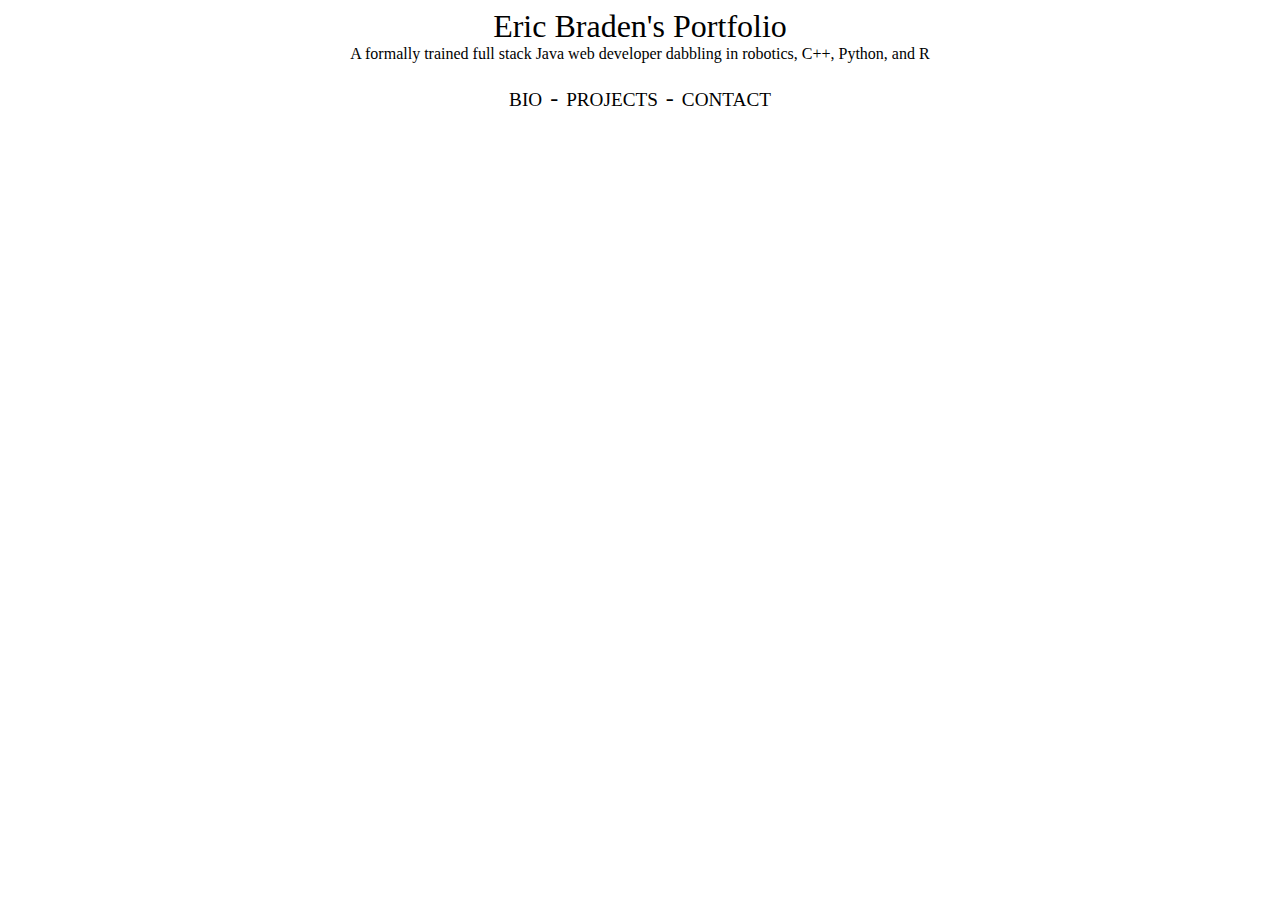
==== indexNewPortfolio.html @ c52c169a "fixed file structure" ====
<!DOCTYPE html>
<html lang="en">
<head>
    <meta charset="UTF-8">
    <meta http-equiv="X-UA-Compatible" content="IE=edge">
    <meta name="viewport" content="width=device-width, initial-scale=1.0">
    <title>Eric Braden's Portolio</title>
    <link rel="favorite icon" href="#">
    <link rel="stylesheet" href="./css/styles.css">
</head>
<body>
    
    <header>Eric Braden's Portfolio</header>
    <span id="subHeading">A formally trained full stack Java web developer dabbling in robotics, C++, Python, and R</span>
    <nav>
        <a href="./pages/bio.html">Bio</a> - 
        <a href="./pages/projects.html">Projects</a> -  
        <a href="./pages/contact.html">Contact</a>
    </nav>


    <main id="parentEl">


        <!-- 
            https://phoenixrisen500.github.io/
            https://github.com/PhoenixRisen500?tab=repositories
        -->


    </main>


    <footer></footer>

    
</body>
</html>
---- css/styles.css ----
:root {
    --linkColor: black;
}

body {
    /* background-image: url('../images/fibonacci-spiral-bar-vertical.svg'); */
    background-repeat: no-repeat;
    background-size: contain;
    /* background-color:black; */
    background-attachment: fixed;
    font-family: 'Times New Roman', Times, serif;
    /* font-family: system-ui, -apple-system, BlinkMacSystemFont, 'Segoe UI', Roboto, Oxygen, Ubuntu, Cantarell, 'Open Sans', 'Helvetica Neue', sans-serif; */
}


header {
    font-size: 2em;
    margin: auto;
    text-align: center;
    background-color: white;
    width: fit-content;
}
#subHeading {
    display: block;
    width: fit-content;
    margin: auto;
    background-color: white;
    width: fit-content;
}

nav {
    font-size: 1.5em;
    margin: 22px auto 40px auto;
    text-align: center;
    background-color: white;
    width: fit-content;
}

nav a {
    border-radius: 5px;
    padding: 0px 2px;
    color: black;
    font-size: 0.8em;
    text-decoration: none;
    text-transform: uppercase;
}

nav a:hover {
    background-color: rgb(255, 255, 0);
    /* color: white; */
}

#bioMain {
    margin: 20px 100px 50px 100px;
    text-indent:40px
}
#contactMain{
    margin: 20px 100px 50px 100px;
    text-indent:40px;
}

.oneProject {
    display: flex;
    flex-direction: row;
    margin: 20px 100px 50px 100px;
    border: 1px solid black;
    background-color: white;
    padding: 11px;
}

.projectThumbnail {
    background-color: rgb(243, 243, 243);
    margin-right: 10px;
    width:fit-content;
    height:fit-content;
}

.projectTitle {
    color: var(--linkColor);
    vertical-align: top;
    display: inline-block;
    font-size: 1.2em;
    font-weight: bold;
    text-transform: uppercase;
}

.projectDate {
    display: inline-block;
    margin-top: 5px;
}

.projectSummary {
    display: inline-block;
    margin-top: 15px;
    font-size: 1em;
}

.projectSkills {
    display: inline-block;
    margin-top: 15px;
}

.wrapperForText {

}

.highlighted {
    background-color: yellow;
}
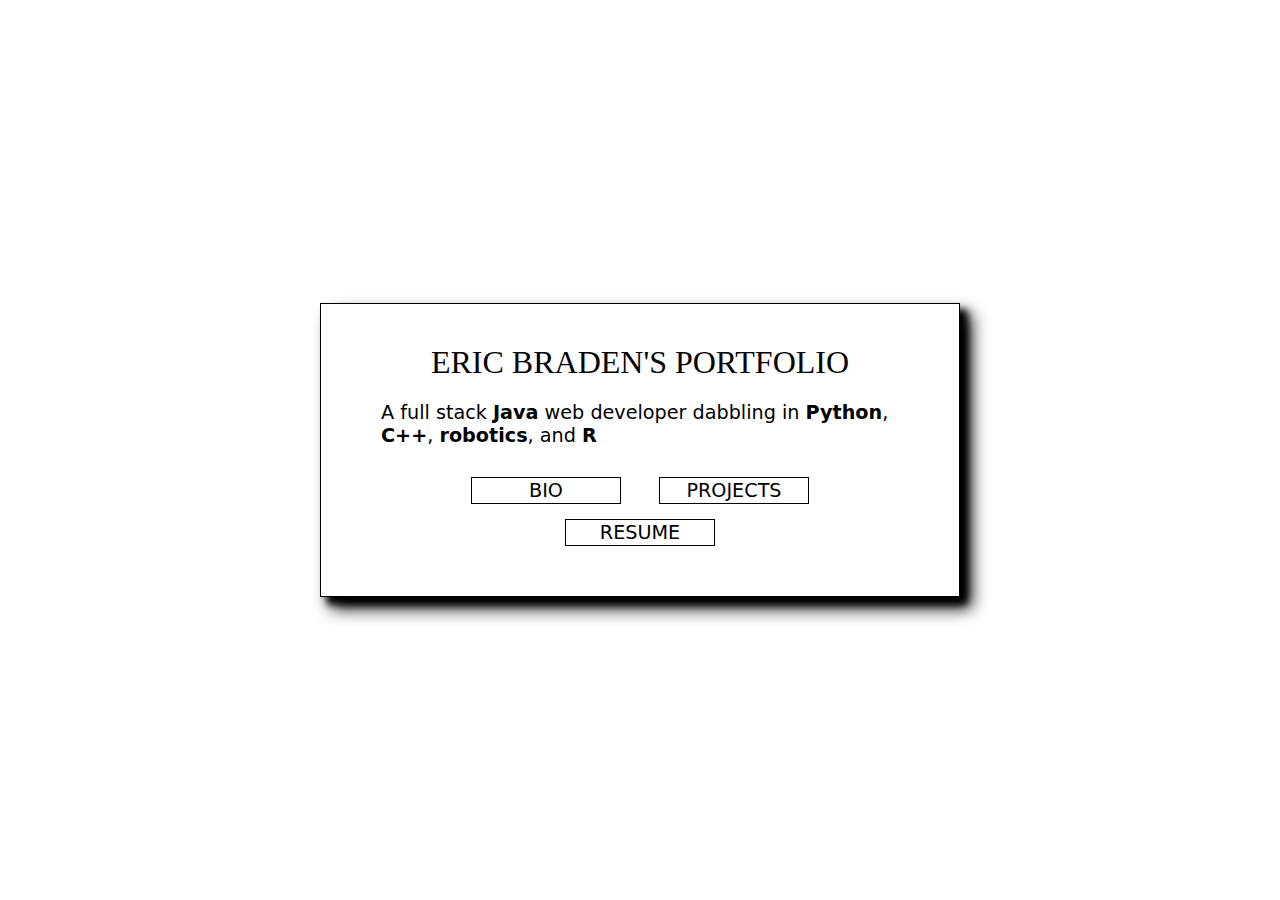
==== commit 2325ef24: "new pages and resume added" ====
--- a/indexNewPortfolio.html
+++ b/indexNewPortfolio.html
@@ -10,29 +10,32 @@
 </head>
 <body>
     
-    <header>Eric Braden's Portfolio</header>
-    <span id="subHeading">A formally trained full stack Java web developer dabbling in robotics, C++, Python, and R</span>
-    <nav>
-        <a href="./pages/bio.html">Bio</a> - 
-        <a href="./pages/projects.html">Projects</a> -  
-        <a href="./pages/contact.html">Contact</a>
-    </nav>
+    <div id="borderBox" class="boxLandingPage dropShadow711">
 
-
-    <main id="parentEl">
-
-
-        <!-- 
-            https://phoenixrisen500.github.io/
-            https://github.com/PhoenixRisen500?tab=repositories
-        -->
-
-
-    </main>
-
-
+        <header>Eric Braden's Portfolio</header>
+        <span id="subHeading">A full stack <b>Java</b> web developer dabbling in <b>Python</b>, <b>C++</b>, <b>robotics</b>, and <b>R</b></span>
+        <nav>
+            <a href="./pages/bio.html">Bio</a>  
+            <a href="./pages/projects.html">Projects</a> 
+            <a href="./pages/resume.html">Resume</a>
+        </nav>
+    
+    
+        <main id="parentEl">
+            
+            
+            <!-- 
+                https://phoenixrisen500.github.io/
+                https://github.com/PhoenixRisen500?tab=repositories
+            -->
+            
+            
+        </main>
+    
+    </div>
+    
     <footer></footer>
-
+    
     
 </body>
 </html>--- a/css/styles.css
+++ b/css/styles.css
@@ -3,69 +3,120 @@
 }
 
 body {
-    /* background-image: url('../images/fibonacci-spiral-bar-vertical.svg'); */
     background-repeat: no-repeat;
     background-size: contain;
-    /* background-color:black; */
     background-attachment: fixed;
-    font-family: 'Times New Roman', Times, serif;
-    /* font-family: system-ui, -apple-system, BlinkMacSystemFont, 'Segoe UI', Roboto, Oxygen, Ubuntu, Cantarell, 'Open Sans', 'Helvetica Neue', sans-serif; */
+    font-family: system-ui, -apple-system, BlinkMacSystemFont, 'Segoe UI', Roboto, Oxygen, Ubuntu, Cantarell, 'Open Sans', 'Helvetica Neue', sans-serif;
+    /* font-family: 'Times New Roman', Times, serif; */
 }
 
+#bioMain {
+    text-indent:40px;
+    border: 1px solid black;
+    background-color: white;
+    margin-top: 50px;
+    padding: 20px;
+}
+.boxLandingPage {
+    position:absolute;
+    top:50%;
+    left:50%;
+    transform: translate(-50%, -50%);
+    padding: 20px 60px 0px 60px;
+
+    border: 1px solid black;
+    background-color: white;
+}
+.boxBio, .boxContact {
+    width: 80vw;
+    min-height: 90vh;
+    margin: 30px auto;
+}
+
+#parentEl {
+    margin-top: 50px;
+}
+
+.boxProj{
+    width: 80vw;
+    min-height: 90vh;
+    margin: 30px auto;
+}
 
 header {
+    font-family: 'Times New Roman', Times, serif;
+    text-transform: uppercase;
     font-size: 2em;
-    margin: auto;
+    margin: 0px auto    ;
     text-align: center;
     background-color: white;
     width: fit-content;
+    padding: 20px 0px 0px 0px;
 }
 #subHeading {
-    display: block;
+    font-size: 1.2em;
+    font-family: system-ui, -apple-system, BlinkMacSystemFont, 'Segoe UI', Roboto, Oxygen, Ubuntu, Cantarell, 'Open Sans', 'Helvetica Neue', sans-serif;
+    display: block; 
     width: fit-content;
-    margin: auto;
+    padding: 0px 0px 0px 0px;
+    margin: 20px auto 15px auto;
     background-color: white;
     width: fit-content;
 }
 
 nav {
     font-size: 1.5em;
-    margin: 22px auto 40px auto;
+    margin: 0px auto 0px auto;
     text-align: center;
     background-color: white;
-    width: fit-content;
 }
 
 nav a {
-    border-radius: 5px;
-    padding: 0px 2px;
+    /* text-indent: 0px; */
+    font-family: system-ui, -apple-system, BlinkMacSystemFont, 'Segoe UI', Roboto, Oxygen, Ubuntu, Cantarell, 'Open Sans', 'Helvetica Neue', sans-serif;
     color: black;
     font-size: 0.8em;
     text-decoration: none;
     text-transform: uppercase;
+    /* background-color: rgb(243, 255, 255); */
+    /* border-radius: 15px; */
+    padding: 1px 7px;
+    margin: 15px 15px 0px 15px;
+    border: 1px solid black;
+    display: inline-block;
+    width: 7em;
 }
 
 nav a:hover {
-    background-color: rgb(255, 255, 0);
+    background-color: rgb(179, 255, 249);
+    /* background-color: rgb(0, 255, 0); */
     /* color: white; */
 }
 
-#bioMain {
-    margin: 20px 100px 50px 100px;
-    text-indent:40px
+@media (min-width: 756px) {
+    .oneProject {
+        display: flex;
+        flex-direction: row;
+        margin: 20px 100px 50px 100px;
+    }
 }
-#contactMain{
-    margin: 20px 100px 50px 100px;
-    text-indent:40px;
+@media (max-width: 755px) {
+    .oneProject {
+        display: flex;
+        flex-direction: column;
+        margin: 100px auto;
+    }
+
+    .imgLink{
+        text-align: center;
+    }
 }
-
 .oneProject {
-    display: flex;
-    flex-direction: row;
-    margin: 20px 100px 50px 100px;
-    border: 1px solid black;
+    border: 1px solid rgb(199, 199, 199);
     background-color: white;
     padding: 11px;
+    box-shadow: 5px 5px 5px black;
+    min-width: 163px;
 }
 
 .projectThumbnail {
@@ -105,5 +156,25 @@
 }
 
 .highlighted {
-    background-color: yellow;
+    font-weight: bold;
+    background-color: rgb(179, 255, 255);
+    /* font-size: 1.05em; */
+    border: 2px solid black;
 }
+
+
+#resumeMain{
+    height: 90vh;
+}
+.pdfResumeBox {
+    /* width: 80vw; */
+    /* max-height: 100vh; */
+    width: 100%;
+    height: 100%;
+    border: 1px solid black;
+    margin: 30px auto 30px auto;
+}
+
+.dropShadow711 {
+    box-shadow: 7px 7px 7px black, 11px 11px 16px black;
+}